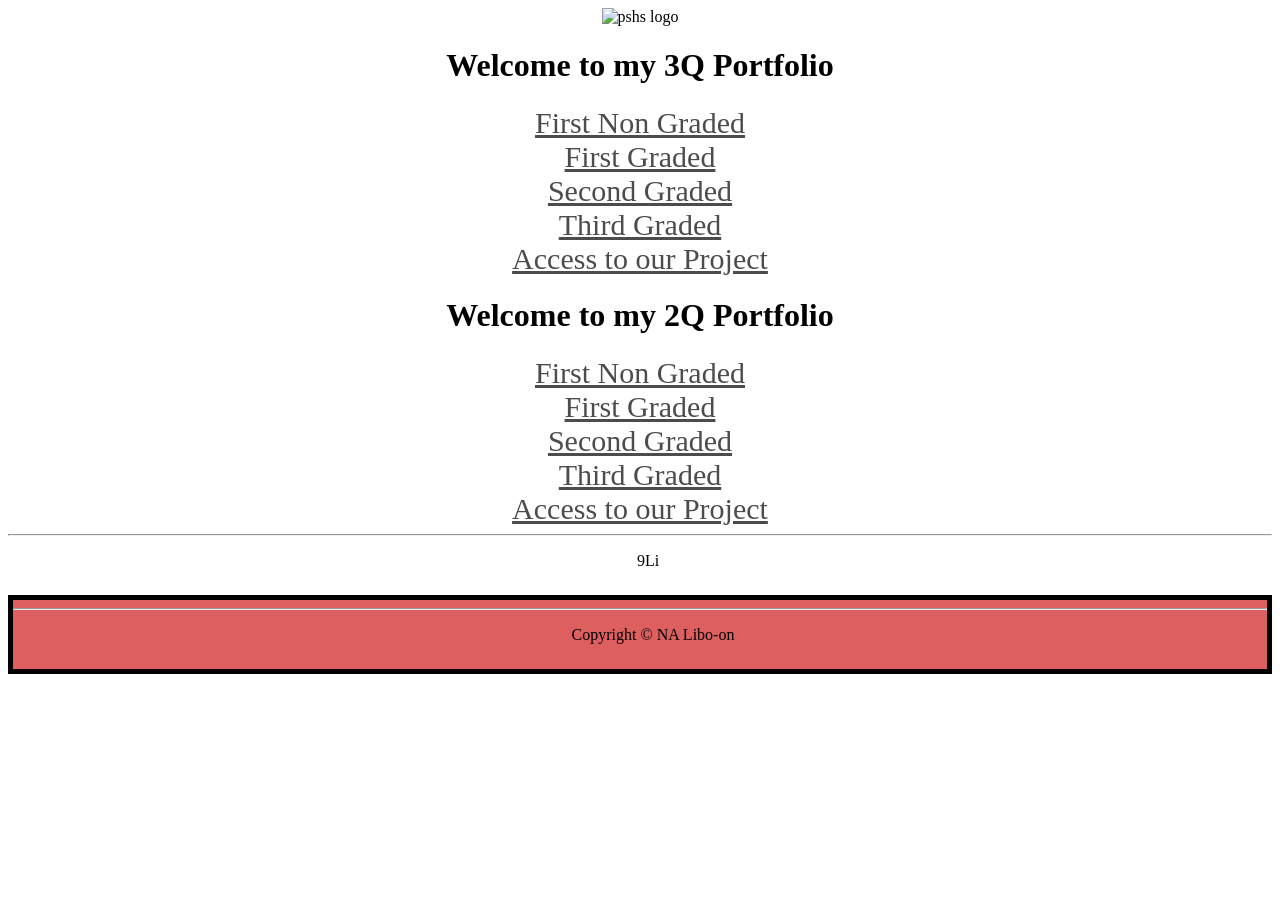
==== index.html @ 28b89275 "commit" ====
<!DOCTYPE html>
<html lang="en">
<head>
    <meta charset="UTF-8">
    <meta name="viewport" content="width=device-width, initial-scale=1.0">
    <meta name="description" content="2Q Portfolio">
    <meta name="keywords" content="2Q, Portfolio, Projects, Web Development">
    <meta name="author" content="Nathan Allen Libo-on">
    <title>2QPortfolioLiLibo-on</title> 
    <link rel="stylesheet" href="styles.css">
    <link rel="icon" href="./asset/pshslogo.png" sizes="20x20" type="image/png">
    <script src="script.js" defer></script>
</head>
<style> 
    header {
         padding: 0px;
         text-align: center;
    }    
    nav {
        text-align: center;
        font-size: 30px;
    }
    p {
        height: 3vh;
        width: 100vw;
        text-align: center;
    }
    a{
        font-size: 2vh 2vw;
    }
    a:link {
        color: rgb(77, 76, 75);
    }
    a:visited {
        color: black;
    }
    a:hover{
        background-color: rgb(141, 21, 21);
    }
    footer {
        text-align: center; 
        border: solid 5px black; 
        background-color: rgba(206, 15, 15, 0.664);
    }
    h1 {
        text-align: center;
    }
</style>
<body>
    <header>
        <div>
            <img src="./asset/pshslogo.png" width="100" length="100" alt="pshs logo" title="The Official logo">
            <h1>
                Welcome to my 3Q Portfolio
            </h1>
        </div>
        <nav>
            <a href="./public/Q21NGLithiumLibo-on.html"> First Non Graded </a> <br>
            <a href="./public/2Q1GLithiumLibo-on.html"> First Graded</a> <br>
            <a href="./public/Q3_2GSectionLastName.html"> Second Graded</a><br>
            <a href="#"> Third Graded</a><br>
            <a href="#"> Access to our Project </a>
        </nav>
    </header>

    <h1>
                Welcome to my 2Q Portfolio
            </h1>
        </div>
        <nav>
            <a href="./public/Q21NGLithiumLibo-on.html"> First Non Graded </a> <br>
            <a href="./public/2Q1GLithiumLibo-on.html"> First Graded</a> <br>
            <a href="./public/Q3_2GLithiumLibo-on.html"> Second Graded</a><br>
            <a href="#"> Third Graded</a><br>
            <a href="#"> Access to our Project </a>
        </nav>

    <section>
        <hr/>
        <article>
            <p> 9Li</p>
        </article>
    </section>
    <footer>
        <hr/>
        <p> Copyright <span>&copy;  NA Libo-on </span></p>
    </footer>
</body>
</html>
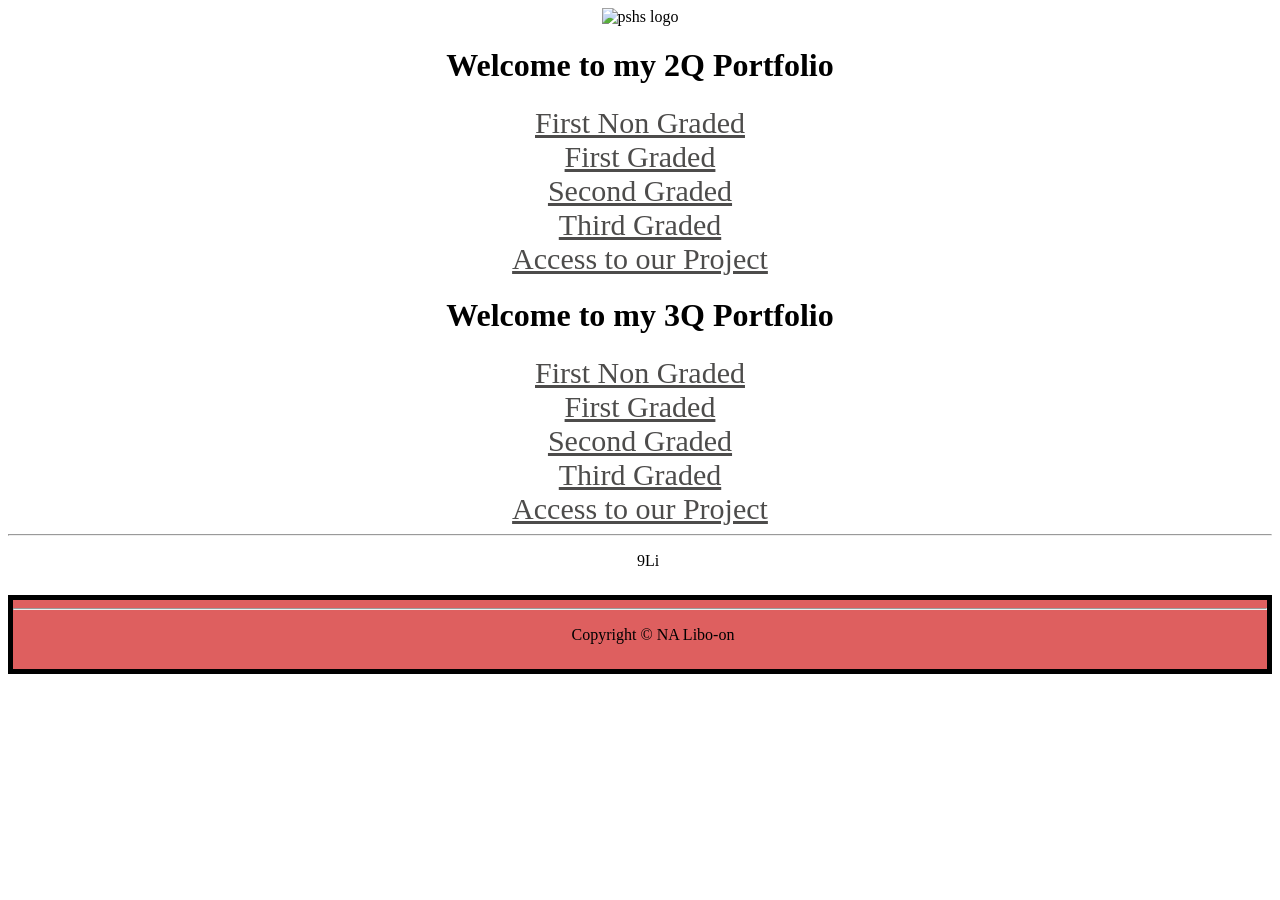
==== commit e4305693: "commit" ====
--- a/index.html
+++ b/index.html
@@ -51,25 +51,25 @@
         <div>
             <img src="./asset/pshslogo.png" width="100" length="100" alt="pshs logo" title="The Official logo">
             <h1>
-                Welcome to my 3Q Portfolio
+                Welcome to my 2Q Portfolio
             </h1>
         </div>
         <nav>
             <a href="./public/Q21NGLithiumLibo-on.html"> First Non Graded </a> <br>
             <a href="./public/2Q1GLithiumLibo-on.html"> First Graded</a> <br>
-            <a href="./public/Q3_2GSectionLastName.html"> Second Graded</a><br>
+            <a href="./public/.html"> Second Graded</a><br>
             <a href="#"> Third Graded</a><br>
             <a href="#"> Access to our Project </a>
         </nav>
     </header>
 
     <h1>
-                Welcome to my 2Q Portfolio
+                Welcome to my 3Q Portfolio
             </h1>
         </div>
         <nav>
-            <a href="./public/Q21NGLithiumLibo-on.html"> First Non Graded </a> <br>
-            <a href="./public/2Q1GLithiumLibo-on.html"> First Graded</a> <br>
+            <a href="./public/.html"> First Non Graded </a> <br>
+            <a href="./public/.html"> First Graded</a> <br>
             <a href="./public/Q3_2GLithiumLibo-on.html"> Second Graded</a><br>
             <a href="#"> Third Graded</a><br>
             <a href="#"> Access to our Project </a>
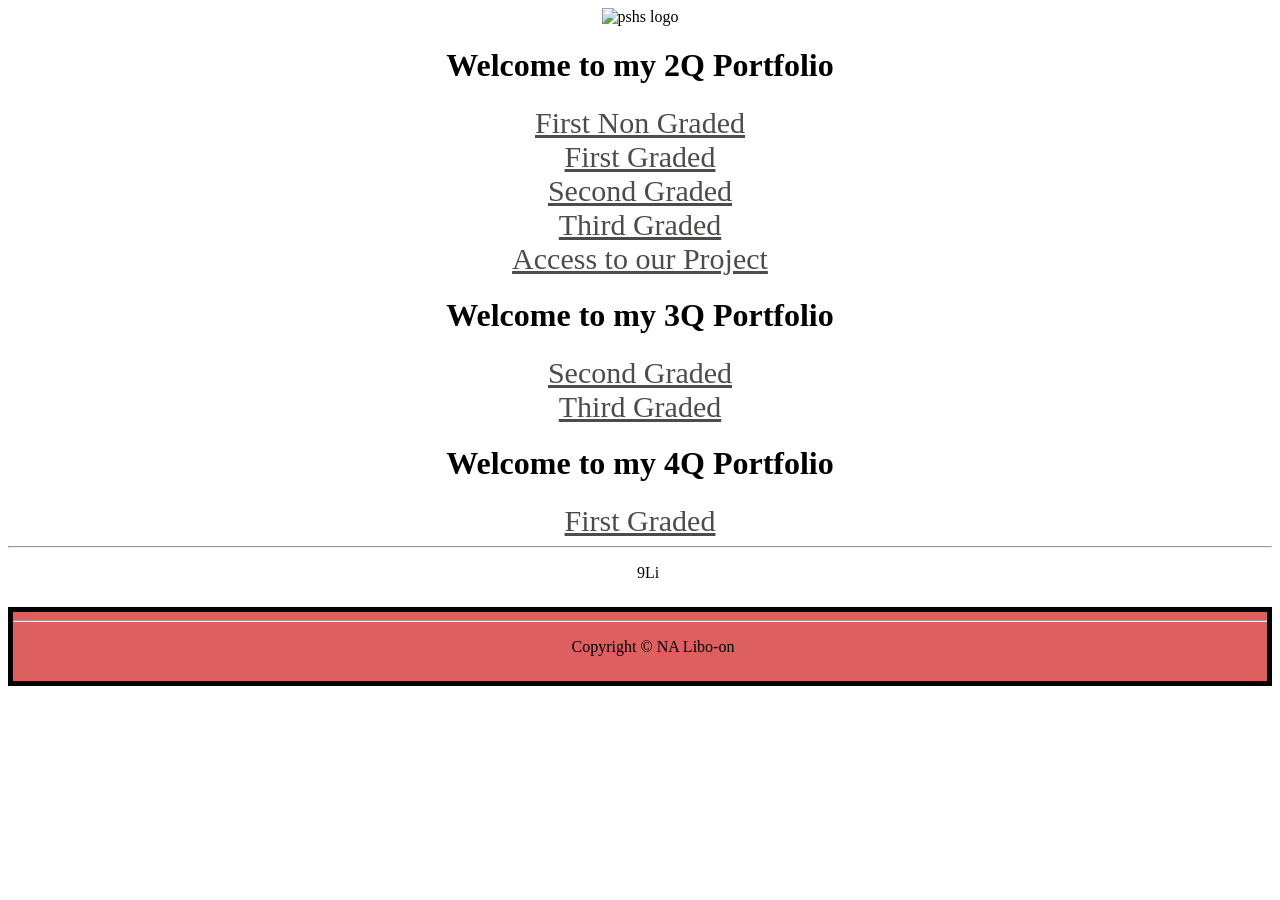
==== commit e8416bdb: "commit" ====
--- a/index.html
+++ b/index.html
@@ -61,20 +61,24 @@
             <a href="#"> Third Graded</a><br>
             <a href="#"> Access to our Project </a>
         </nav>
-    </header>
 
-    <h1>
+        <h1>
                 Welcome to my 3Q Portfolio
             </h1>
         </div>
         <nav>
-            <a href="./public/.html"> First Non Graded </a> <br>
-            <a href="./public/.html"> First Graded</a> <br>
             <a href="./public/Q3_2GLithiumLibo-on.html"> Second Graded</a><br>
-            <a href="#"> Third Graded</a><br>
-            <a href="#"> Access to our Project </a>
+            <a href="./public/viewSignUps.html"> Third Graded</a><br>
         </nav>
 
+        <h1>
+                Welcome to my 4Q Portfolio
+            </h1>
+        </div>
+        <nav>
+            <a href="./public/q41gLithiumLibo-on.html"> First Graded</a> <br>
+        </nav>
+    </header>
     <section>
         <hr/>
         <article>
@@ -86,4 +90,4 @@
         <p> Copyright <span>&copy;  NA Libo-on </span></p>
     </footer>
 </body>
-</html>+</html>
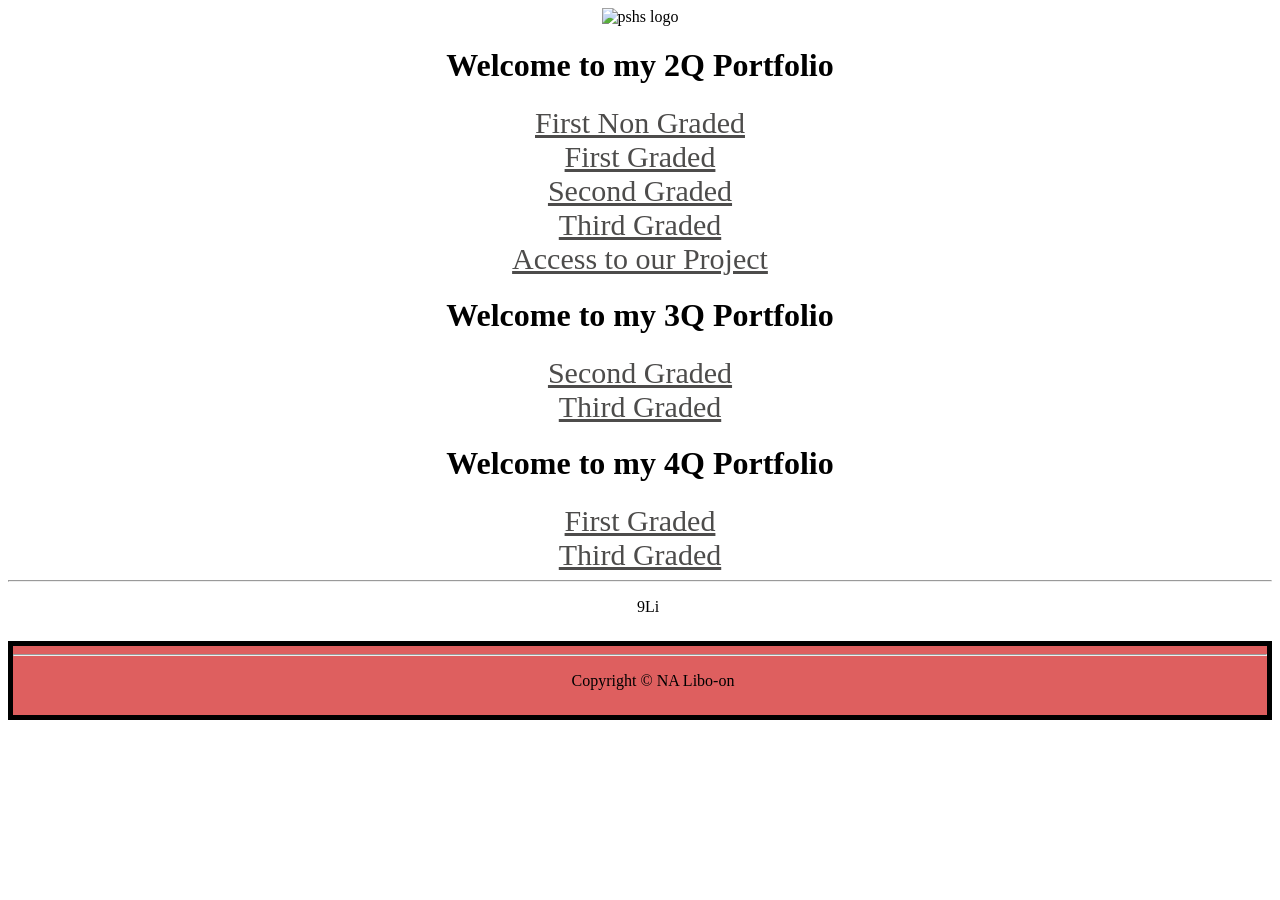
==== commit d5333e5f: "commit" ====
--- a/index.html
+++ b/index.html
@@ -77,6 +77,7 @@
         </div>
         <nav>
             <a href="./public/q41gLithiumLibo-on.html"> First Graded</a> <br>
+            <a href="./public/q4/3rdGraded/index.html"> Third Graded</a> <br>
         </nav>
     </header>
     <section>
